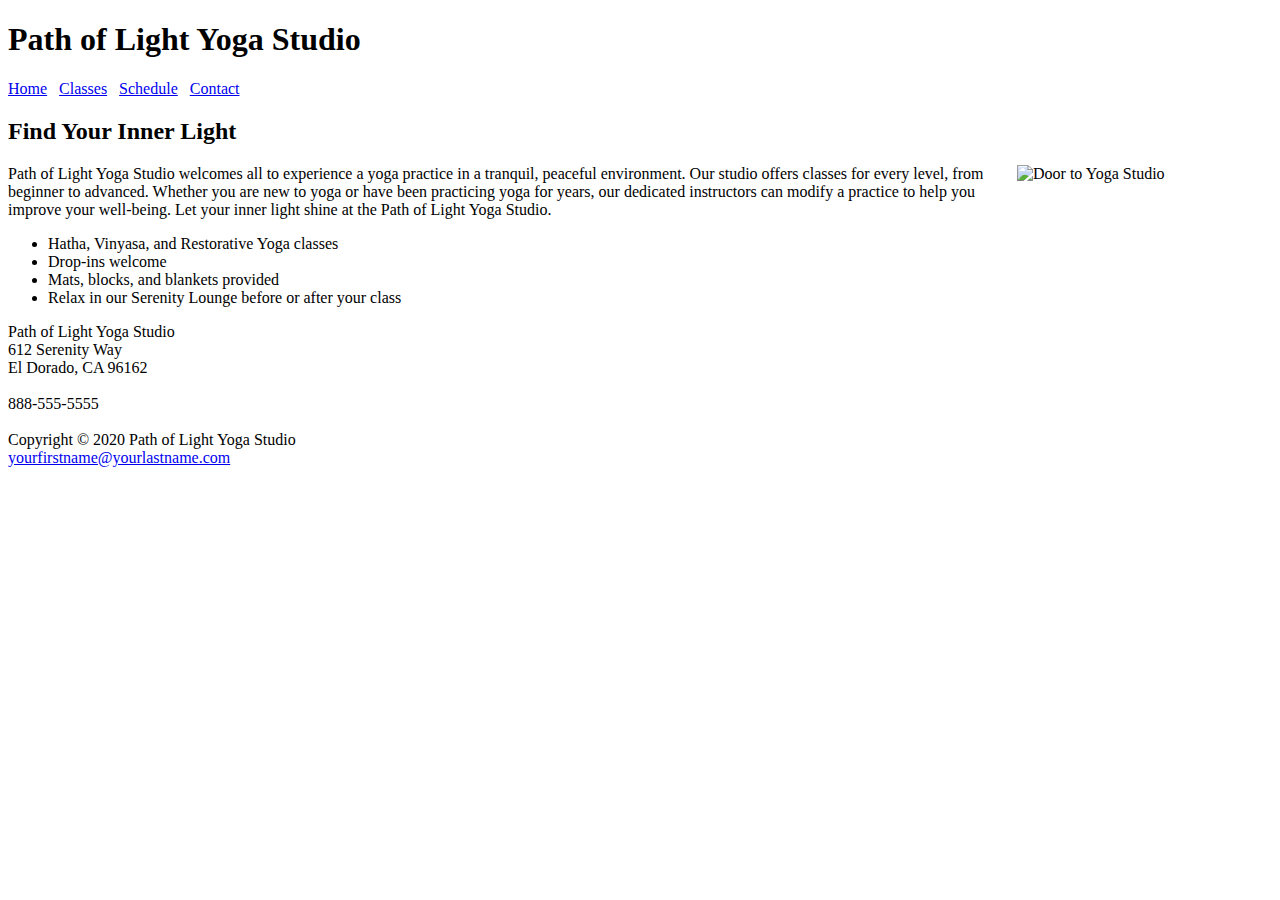
==== index.html @ a845d54e "Create index.html" ====
<!DOCTYPE html>
<html lang="en">
<head>
<title>Path of Light Yoga Studio</title>
<meta charset="utf-8">
<link href="yoga.css" rel="stylesheet">
</head>
<body>
<div id="wrapper">
<header>
<h1>Path of Light Yoga Studio</h1>
</header>
<nav>
<a href="index.html">Home</a> &nbsp; 
<a href="classes.html">Classes</a> &nbsp; 
<a href="schedule.html">Schedule</a> &nbsp; 
<a href="contact.html">Contact</a>
</nav>
<main>
<h2>Find Your Inner Light</h2>
<img src="yogadoor.jpg" alt="Door to Yoga Studio" align="right" width="255" height="300">
<p><span class="studio">Path of Light Yoga Studio</span> welcomes all to experience a yoga practice in a tranquil, peaceful environment. 
Our studio offers classes for every level, from beginner to advanced. Whether you are new to yoga or have been practicing yoga for years,
our dedicated instructors can modify a practice to help you improve your well-being. 
Let your inner light shine at the <span class="studio">Path of Light Yoga Studio</span>.</p>
<ul>
<li>Hatha, Vinyasa, and Restorative Yoga classes</li>
<li>Drop-ins welcome</li>
<li>Mats, blocks, and blankets provided</li>
<li>Relax in our Serenity Lounge before or after your class</li>
</ul>
<div>
<span class="studio">Path of Light Yoga Studio</span><br>
612 Serenity Way<br>
El Dorado, CA 96162<br><br>
888-555-5555<br><br>
</div>
</main>
<footer>
Copyright &copy; 2020 Path of Light Yoga Studio<br>
<a href="mailto:yourfirstname@yourlastname.com">yourfirstname@yourlastname.com</a>
</footer>
</div>
</body>
</html>
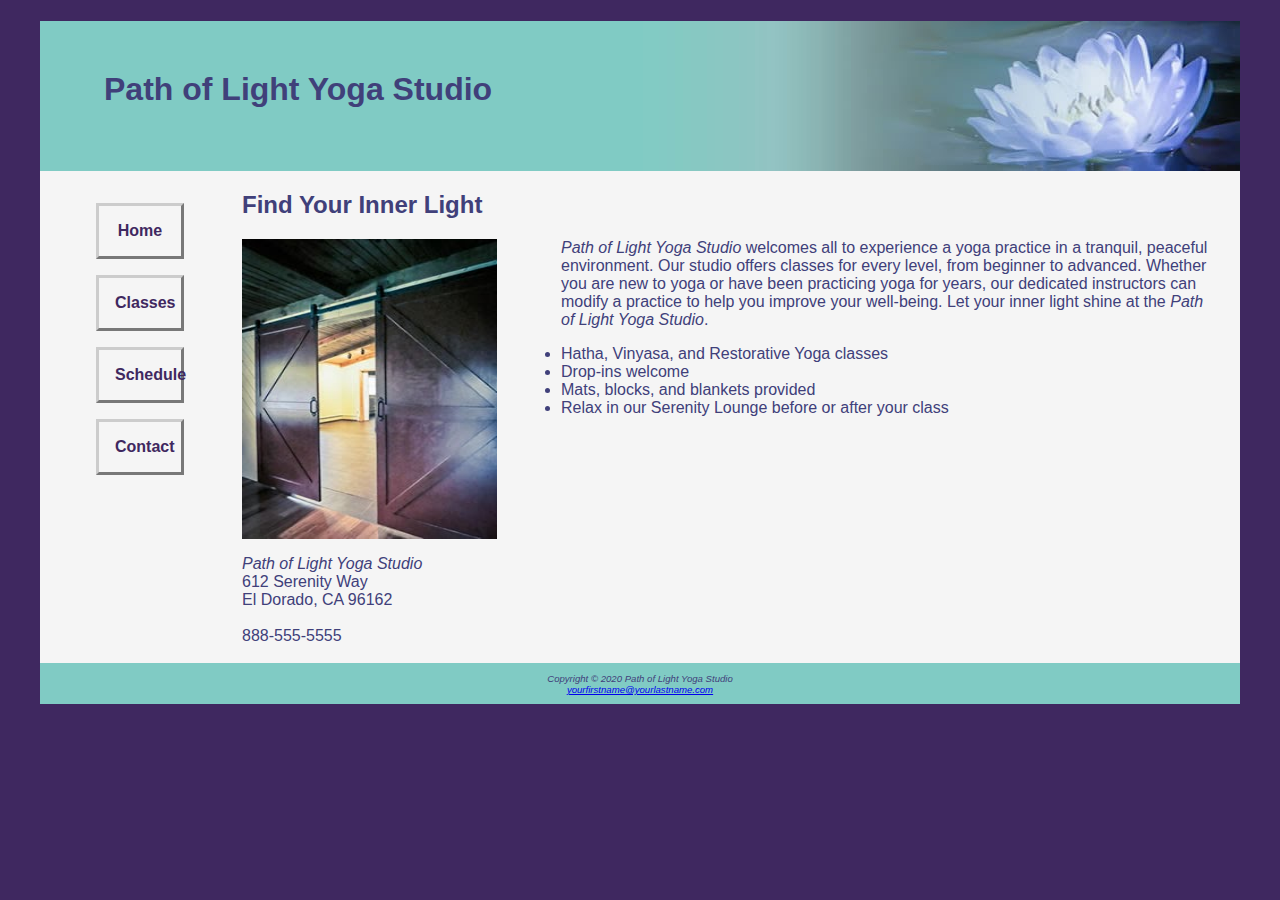
==== commit 6763ed6e: "Update index.html" ====
--- a/index.html
+++ b/index.html
@@ -8,17 +8,19 @@
 <body>
 <div id="wrapper">
 <header>
-<h1>Path of Light Yoga Studio</h1>
+  <h1><a href="index.html">Path of Light Yoga Studio</a></h1>
 </header>
 <nav>
-<a href="index.html">Home</a> &nbsp; 
-<a href="classes.html">Classes</a> &nbsp; 
-<a href="schedule.html">Schedule</a> &nbsp; 
-<a href="contact.html">Contact</a>
+  <ul>
+<li><a href="index.html">Home</a></li>
+<li><a href="classes.html">Classes</a> </li>
+<li><a href="schedule.html">Schedule</a> </li>
+<li><a href="contact.html">Contact</a></li>
+  </ul>
 </nav>
 <main>
 <h2>Find Your Inner Light</h2>
-<img src="yogadoor.jpg" alt="Door to Yoga Studio" align="right" width="255" height="300">
+<img src="yogadoor.jpg" alt="Door to Yoga Studio" class="floatleft" align="right" width="255" height="300">
 <p><span class="studio">Path of Light Yoga Studio</span> welcomes all to experience a yoga practice in a tranquil, peaceful environment. 
 Our studio offers classes for every level, from beginner to advanced. Whether you are new to yoga or have been practicing yoga for years,
 our dedicated instructors can modify a practice to help you improve your well-being. 
@@ -29,7 +31,7 @@
 <li>Mats, blocks, and blankets provided</li>
 <li>Relax in our Serenity Lounge before or after your class</li>
 </ul>
-<div>
+<div class="clear">
 <span class="studio">Path of Light Yoga Studio</span><br>
 612 Serenity Way<br>
 El Dorado, CA 96162<br><br>
--- a/yoga.css
+++ b/yoga.css
@@ -0,0 +1,87 @@
+* {box-sizing: border-box;}
+body { 
+background-color: #3F2860;
+color: #40407A;
+font-family: Verdana, Arial, sans-serif;
+}
+#wrapper { 
+background-color: #F5F5F5;
+margin-left: auto;
+margin-right: auto;
+width: 80%;
+min-width: 1200px;
+max-width: 1480px;		   
+}
+header { 
+background-color: #80CBC4;
+background-image: url(lilyheader.jpg);
+background-position: right;
+background-repeat: no-repeat;
+height: 150px;
+}
+header a {text-decoration:none;}
+header a:link {color:#40407A;}
+header a:visited {color: #40407A;}
+header a:hover {color:#FFFFFF;}
+h1 { 
+padding-top: 50px; 
+padding-left: 2em; 
+}
+nav { 
+  float:left;
+font-weight: bold; 
+padding: 1em;
+  width: 160px;
+}
+nav a { 
+  border: 3px outset #CCCCCC;
+  display: block;
+  margin-bottom: 1em;
+  padding: 1em;
+  text-align: center;
+  text-decoration: none;
+}
+nav a:link {color: #3F2860;}
+nav a:visited {color: #497777;}
+nav a:hover {color: #A26100; border: 3pc inset #333333;}
+nav ul{
+  list-style-type: none;
+  padding-left; 0;
+}
+main { 
+  display: block;
+  margin-left: 170px;
+  padding-left: 2em;
+padding-left: 2em;
+padding-right: 2em;
+}
+.clear {clear:both;}
+.floatleft {
+  float: left;
+  margin-right: 4em;
+  margin-bottom: 1em;
+}
+.onehalf {
+  float: left;
+  padding-left: 2em;
+  padding-right: 2em;
+  width: 50%;
+}
+.onethird{
+  float: left;
+  padding-left: 2em;
+  padding-right: 2em;
+  width:33%;
+}
+.studio { font-style: italic; }
+#hero {
+  padding-bottom:1em;
+  padding-top:1em;
+}
+footer { 
+background-color: #80CBC4;
+font-size: .60em;
+font-style: italic;
+text-align: center; 
+padding: 1em;
+}
